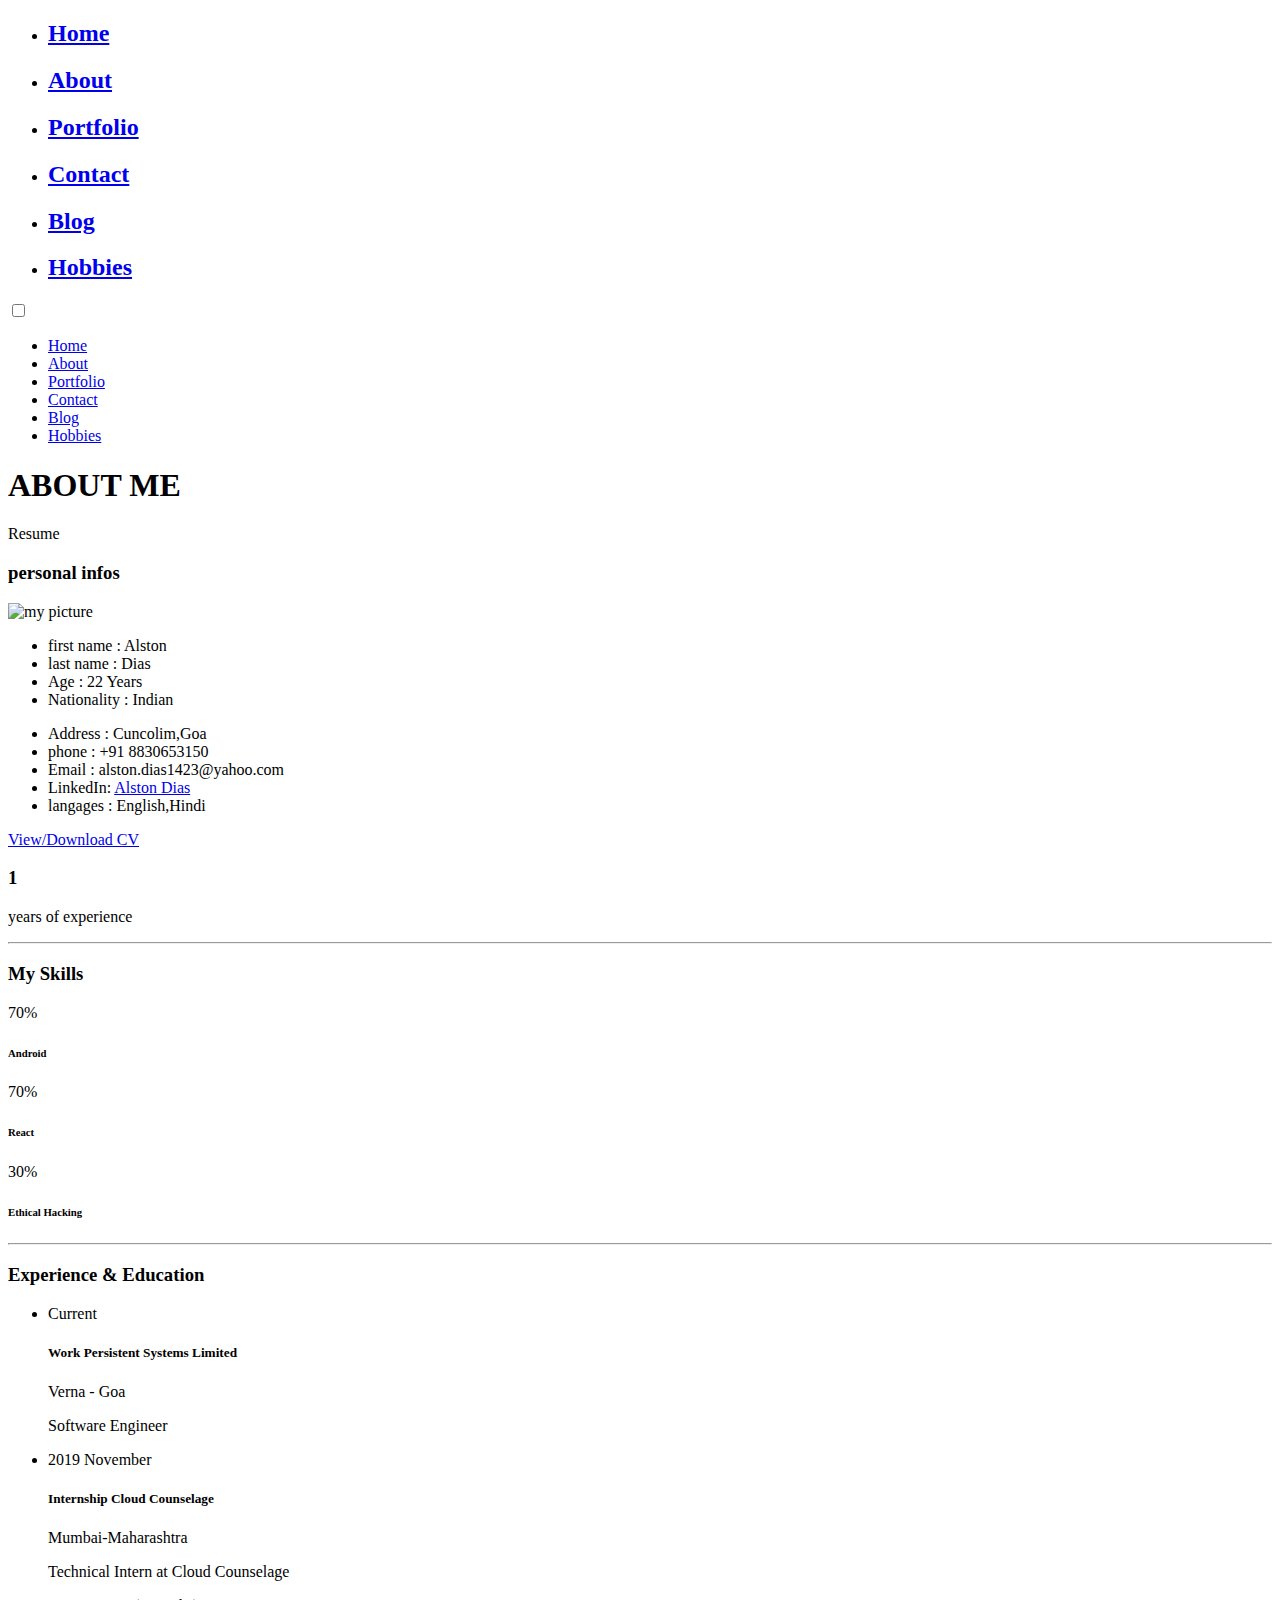
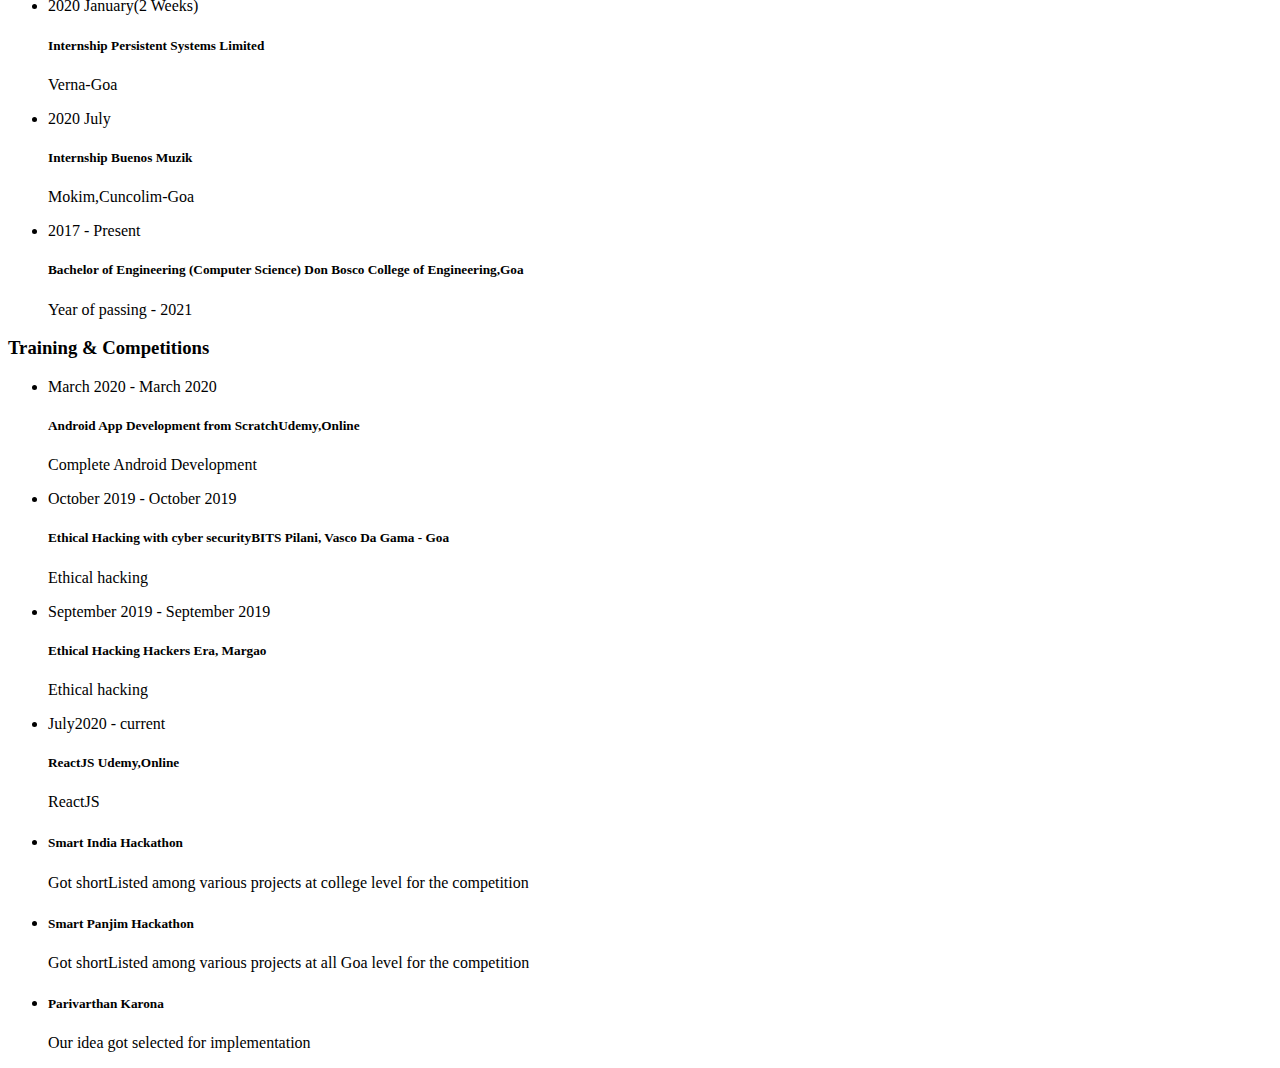
==== about.html @ 5e0dc6e3 "Updated current work portfolio" ====
<!DOCTYPE html>
<html lang="en">

<head>
    <meta charset="utf-8">
    <title>About - Alstons Personal Portfolio</title>
    <meta name="viewport" content="width=device-width, initial-scale=1">

    <!-- Template Google Fonts -->
    <link href="https://fonts.googleapis.com/css?family=Poppins:400,400i,500,500i,600,600i,700,700i,800,800i,900,900i" rel="stylesheet">
    <link href="https://fonts.googleapis.com/css?family=Open+Sans:300,400,400i,600,600i,700" rel="stylesheet">

    <!-- Template CSS Files -->
    <link href="css/bootstrap.min.css" rel="stylesheet">
    <link href="css/preloader.min.css" rel="stylesheet">
    <link href="css/circle.css" rel="stylesheet">
    <link href="css/font-awesome.min.css" rel="stylesheet">
    <link href="css/fm.revealator.jquery.min.css" rel="stylesheet">
    <link href="css/style.css" rel="stylesheet">

    <!-- CSS Skin File -->
    <link href="css/skins/red.css" rel="stylesheet">

    <!-- Modernizr JS File -->
    <script src="js/modernizr.custom.js"></script>
</head>

<body class="about">
<!-- Header Starts -->
<header class="header" id="navbar-collapse-toggle">
    <!-- Fixed Navigation Starts -->
    <ul class="icon-menu d-none d-lg-block revealator-slideup revealator-once revealator-delay1">
        <li class="icon-box">
            <i class="fa fa-home"></i>
            <a href="index.html">
                <h2>Home</h2>
            </a>
        </li>
        <li class="icon-box active">
            <i class="fa fa-user"></i>
            <a href="about.html">
                <h2>About</h2>
            </a>
        </li>
        <li class="icon-box">
            <i class="fa fa-briefcase"></i>
            <a href="portfolio.html">
                <h2>Portfolio</h2>
            </a>
        </li>
        <li class="icon-box">
            <i class="fa fa-envelope-open"></i>
            <a href="contact.html">
                <h2>Contact</h2>
            </a>
        </li>
        <li class="icon-box">
            <i class="fa fa-comments"></i>
            <a href="blog.html">
                <h2>Blog</h2>
            </a>
        </li>
        <li class="icon-box">
            <i class="fa fa-map-marker"></i>
            <a href="Hobbies.html">
                <h2>Hobbies</h2>
            </a>
        </li>
    </ul>
    <!-- Fixed Navigation Ends -->
    <!-- Mobile Menu Starts -->
    <nav role="navigation" class="d-block d-lg-none">
        <div id="menuToggle">
            <input type="checkbox" />
            <span></span>
            <span></span>
            <span></span>
            <ul class="list-unstyled" id="menu">
                <li><a href="index.html"><i class="fa fa-home"></i><span>Home</span></a></li>
                <li class="active"><a href="about.html"><i class="fa fa-user"></i><span>About</span></a></li>
                <li><a href="portfolio.html"><i class="fa fa-folder-open"></i><span>Portfolio</span></a></li>
                <li><a href="contact.html"><i class="fa fa-envelope-open"></i><span>Contact</span></a></li>
                <li><a href="blog.html"><i class="fa fa-comments"></i><span>Blog</span></a></li>
                <li><a href="Hobbies.html"><i class="fa fa-comments"></i><span>Hobbies</span></a></li>
            </ul>
        </div>
    </nav>
    <!-- Mobile Menu Ends -->
</header>
<!-- Header Ends -->
<!-- Page Title Starts -->
<section class="title-section text-left text-sm-center revealator-slideup revealator-once revealator-delay1">
    <h1>ABOUT <span>ME</span></h1>
    <span class="title-bg">Resume</span>
</section>
<!-- Page Title Ends -->
<!-- Main Content Starts -->
<section class="main-content revealator-slideup revealator-once revealator-delay1">
    <div class="container">
        <div class="row">
            <!-- Personal Info Starts -->
            <div class="col-12 col-lg-5 col-xl-6">
                <div class="row">
                    <div class="col-12">
                        <h3 class="text-uppercase custom-title mb-0 ft-wt-600">personal infos</h3>
                    </div>
                    <div class="col-12 d-block d-sm-none">
                        <img src="img/1.JPG" class="img-fluid main-img-mobile" alt="my picture" />
                    </div>
                    <div class="col-6">
                        <ul class="about-list list-unstyled open-sans-font">
                            <li> <span class="title">first name :</span> <span class="value d-block d-sm-inline-block d-lg-block d-xl-inline-block">Alston</span> </li>
                            <li> <span class="title">last name :</span> <span class="value d-block d-sm-inline-block d-lg-block d-xl-inline-block">Dias</span> </li>
                            <li> <span class="title">Age :</span> <span class="value d-block d-sm-inline-block d-lg-block d-xl-inline-block">22 Years</span> </li>
                            <li> <span class="title">Nationality :</span> <span class="value d-block d-sm-inline-block d-lg-block d-xl-inline-block">Indian</span> </li>
                        </ul>
                    </div>
                    <div class="col-6">
                        <ul class="about-list list-unstyled open-sans-font">
                            <li> <span class="title">Address :</span> <span class="value d-block d-sm-inline-block d-lg-block d-xl-inline-block">Cuncolim,Goa</span> </li>
                            <li> <span class="title">phone :</span> <span class="value d-block d-sm-inline-block d-lg-block d-xl-inline-block">+91 8830653150</span> </li>
                            <li> <span class="title">Email :</span> <span class="value d-block d-sm-inline-block d-lg-block d-xl-inline-block">alston.dias1423@yahoo.com</span> </li>
                            <li> <span class="title">LinkedIn:</span> <span class="value d-block d-sm-inline-block d-lg-block d-xl-inline-block"><a href="https://www.linkedin.com/in/alston-dias-alstar/">Alston Dias</a> </span></li>
                            <li> <span class="title">langages :</span> <span class="value d-block d-sm-inline-block d-lg-block d-xl-inline-block">English,Hindi</span> </li>
                        </ul>
                    </div>
                    <div class="col-12 mt-3">
                        <a href="download/resume.pdf" class="btn btn-download">View/Download CV</a>
                    </div>
                </div>
            </div>
            <!-- Personal Info Ends -->
            <!-- Boxes Starts -->
            <div class="col-12 col-lg-7 col-xl-6 mt-5 mt-lg-0">
                <div class="row">
                    <div class="col-6">
                        <div class="box-stats with-margin">
                            <h3 class="poppins-font position-relative">1</h3>
                            <p class="open-sans-font m-0 position-relative text-uppercase">years of <span class="d-block">experience</span></p>
                        </div>
                    </div>
                </div>
            </div>
            <!-- Boxes Ends -->
        </div>
        <hr class="separator">
        <!-- Skills Starts -->
        <div class="row">
            <div class="col-12">
                <h3 class="text-uppercase pb-4 pb-sm-5 mb-3 mb-sm-0 text-left text-sm-center custom-title ft-wt-600">My Skills</h3>
            </div>
            <div class="col-6 col-md-3 mb-3 mb-sm-5">
                <div class="c100 p70">
                    <span>70%</span>
                    <div class="slice">
                        <div class="bar"></div>
                        <div class="fill"></div>
                    </div>
                </div>
                <h6 class="text-uppercase open-sans-font text-center mt-2 mt-sm-4">Android</h6>
            </div>
            <div class="col-6 col-md-3 mb-3 mb-sm-5">
                <div class="c100 p70">
                    <span>70%</span>
                    <div class="slice">
                        <div class="bar"></div>
                        <div class="fill"></div>
                    </div>
                </div>
                <h6 class="text-uppercase open-sans-font text-center mt-2 mt-sm-4">React</h6>
            </div>
            <div class="col-6 col-md-3 mb-3 mb-sm-5">
                <div class="c100 p30">
                    <span>30%</span>
                    <div class="slice">
                        <div class="bar"></div>
                        <div class="fill"></div>
                    </div>
                </div>
                <h6 class="text-uppercase open-sans-font text-center mt-2 mt-sm-4">Ethical Hacking</h6>
            </div>
        </div>
        <!-- Skills Ends -->
        <hr class="separator mt-1">
        <!-- Experience & Education Starts -->
        <div class="row">
            <div class="col-12">
                <h3 class="text-uppercase pb-5 mb-0 text-left text-sm-center custom-title ft-wt-600">Experience <span>&</span> Education</h3>
            </div>
            <div class="col-lg-6 m-15px-tb">
                <div class="resume-box">
                    <ul>
                        <li>
                            <div class="icon">
                                <i class="fa fa-briefcase"></i>
                            </div>
                            <span class="time open-sans-font text-uppercase">Current</span>
                            <h5 class="poppins-font text-uppercase">Work <span class="place open-sans-font">Persistent Systems Limited</span></h5>
                            <p class="open-sans-font">Verna - Goa</p>
                            <p class="open-sans-font">Software Engineer</p>
                        </li>

                        <li>
                            <div class="icon">
                                <i class="fa fa-briefcase"></i>
                            </div>
                            <span class="time open-sans-font text-uppercase">2019 November</span>
                            <h5 class="poppins-font text-uppercase">Internship <span class="place open-sans-font">Cloud Counselage</span></h5>
                            <p class="open-sans-font">Mumbai-Maharashtra</p>
                            <p class="open-sans-font">Technical Intern at Cloud Counselage </p>
                        </li>

                        <li>
                            <div class="icon">
                                <i class="fa fa-briefcase"></i>
                            </div>
                            <span class="time open-sans-font text-uppercase">2020 January(2 Weeks)</span>
                            <h5 class="poppins-font text-uppercase">Internship <span class="place open-sans-font">Persistent Systems Limited</span></h5>
                            <p class="open-sans-font">Verna-Goa</p>
                        </li>

                        <li>
                            <div class="icon">
                                <i class="fa fa-briefcase"></i>
                            </div>
                            <span class="time open-sans-font text-uppercase">2020 July</span>
                            <h5 class="poppins-font text-uppercase">Internship <span class="place open-sans-font">Buenos Muzik</span></h5>
                            <p class="open-sans-font">Mokim,Cuncolim-Goa</p>
                        </li>
                    </ul>
                </div>
            </div>
            <div class="col-lg-6 m-15px-tb">
                <div class="resume-box">
                    <ul>
                        <li>
                            <div class="icon">
                                <i class="fa fa-graduation-cap"></i>
                            </div>
                            <span class="time open-sans-font text-uppercase">2017 - Present</span>
                            <h5 class="poppins-font text-uppercase">Bachelor of Engineering (Computer Science) <span class="place open-sans-font">Don Bosco College of Engineering,Goa</span></h5>
                            <p class="open-sans-font">Year of passing - 2021</p>
                        </li>
                    </ul>
                </div>
            </div>
        </div>
        <!-- Experience & Education Ends -->
             <!-- Training & Competion starts -->
             <div class="row">
                <div class="col-12">
                    <h3 class="text-uppercase pb-5 mb-0 text-left text-sm-center custom-title ft-wt-600">Training <span>&</span> Competitions</h3>
                </div>
                <div class="col-lg-6 m-15px-tb">
                    <div class="resume-box">
                        <ul>
                            <li>
                                <div class="icon">
                                    <i class="fa fa-graduation-cap"></i>
                                </div>
                                <span class="time open-sans-font text-uppercase">March 2020 - March 2020</span>
                                <h5 class="poppins-font text-uppercase">Android App Development from Scratch<span class="place open-sans-font">Udemy,Online</span></h5>
                                <p class="open-sans-font">Complete Android Development </p>
                            </li>

                            <li>
                                <div class="icon">
                                    <i class="fa fa-graduation-cap"></i>
                                </div>
                                <span class="time open-sans-font text-uppercase">October 2019 - October 2019</span>
                                <h5 class="poppins-font text-uppercase">Ethical Hacking with cyber security<span class="place open-sans-font">BITS Pilani, Vasco Da Gama - Goa</span></h5>
                                <p class="open-sans-font">Ethical hacking  </p>
                            </li>

                            <li>
                                <div class="icon">
                                    <i class="fa fa-graduation-cap"></i>
                                </div>
                                <span class="time open-sans-font text-uppercase">September 2019 - September 2019</span>
                                <h5 class="poppins-font text-uppercase">Ethical Hacking <span class="place open-sans-font">Hackers Era, Margao</span></h5>
                                <p class="open-sans-font">Ethical hacking  </p>
                            </li>

                            <li>
                                <div class="icon">
                                    <i class="fa fa-graduation-cap"></i>
                                </div>
                                <span class="time open-sans-font text-uppercase">July2020 - current</span>
                                <h5 class="poppins-font text-uppercase">ReactJS <span class="place open-sans-font">Udemy,Online</span></h5>
                                <p class="open-sans-font">ReactJS</p>
                            </li>
                        </ul>
                    </div>
                </div>
                <div class="col-lg-6 m-15px-tb">
                    <div class="resume-box">
                        <ul>
                            <li>
                                <div class="icon">
                                    <i class="fa fa-briefcase"></i>
                                </div>
                                <h5 class="poppins-font text-uppercase">Smart India Hackathon </h5>
                                <p class="open-sans-font">Got shortListed among various projects at college level for the competition</p>
                            </li>

                            <li>
                                <div class="icon">
                                    <i class="fa fa-briefcase"></i>
                                </div>
                                <h5 class="poppins-font text-uppercase">Smart Panjim Hackathon </h5>
                                <p class="open-sans-font">Got shortListed among various projects at all Goa level for the competition</p>
                            </li>
                            <li>
                                <div class="icon">
                                    <i class="fa fa-briefcase"></i>
                                </div>
                                <h5 class="poppins-font text-uppercase">Parivarthan Karona </h5>
                                <p class="open-sans-font">Our idea got selected for implementation  </p>
                            </li>
                        </ul>
                    </div>
                </div>
            </div>
            <!-- Training & Competion ends  Ends -->
    </div>
</section>
<!-- Main Content Ends -->

<!-- Template JS Files -->
<script src="js/jquery-3.5.0.min.js"></script>
<script src="js/preloader.min.js"></script>
<script src="js/fm.revealator.jquery.min.js"></script>
<script src="js/imagesloaded.pkgd.min.js"></script>
<script src="js/masonry.pkgd.min.js"></script>
<script src="js/classie.js"></script>
<script src="js/cbpGridGallery.js"></script>
<script src="js/jquery.hoverdir.js"></script>
<script src="js/popper.min.js"></script>
<script src="js/bootstrap.js"></script>
<script src="js/custom.js"></script>

</body>

</html>
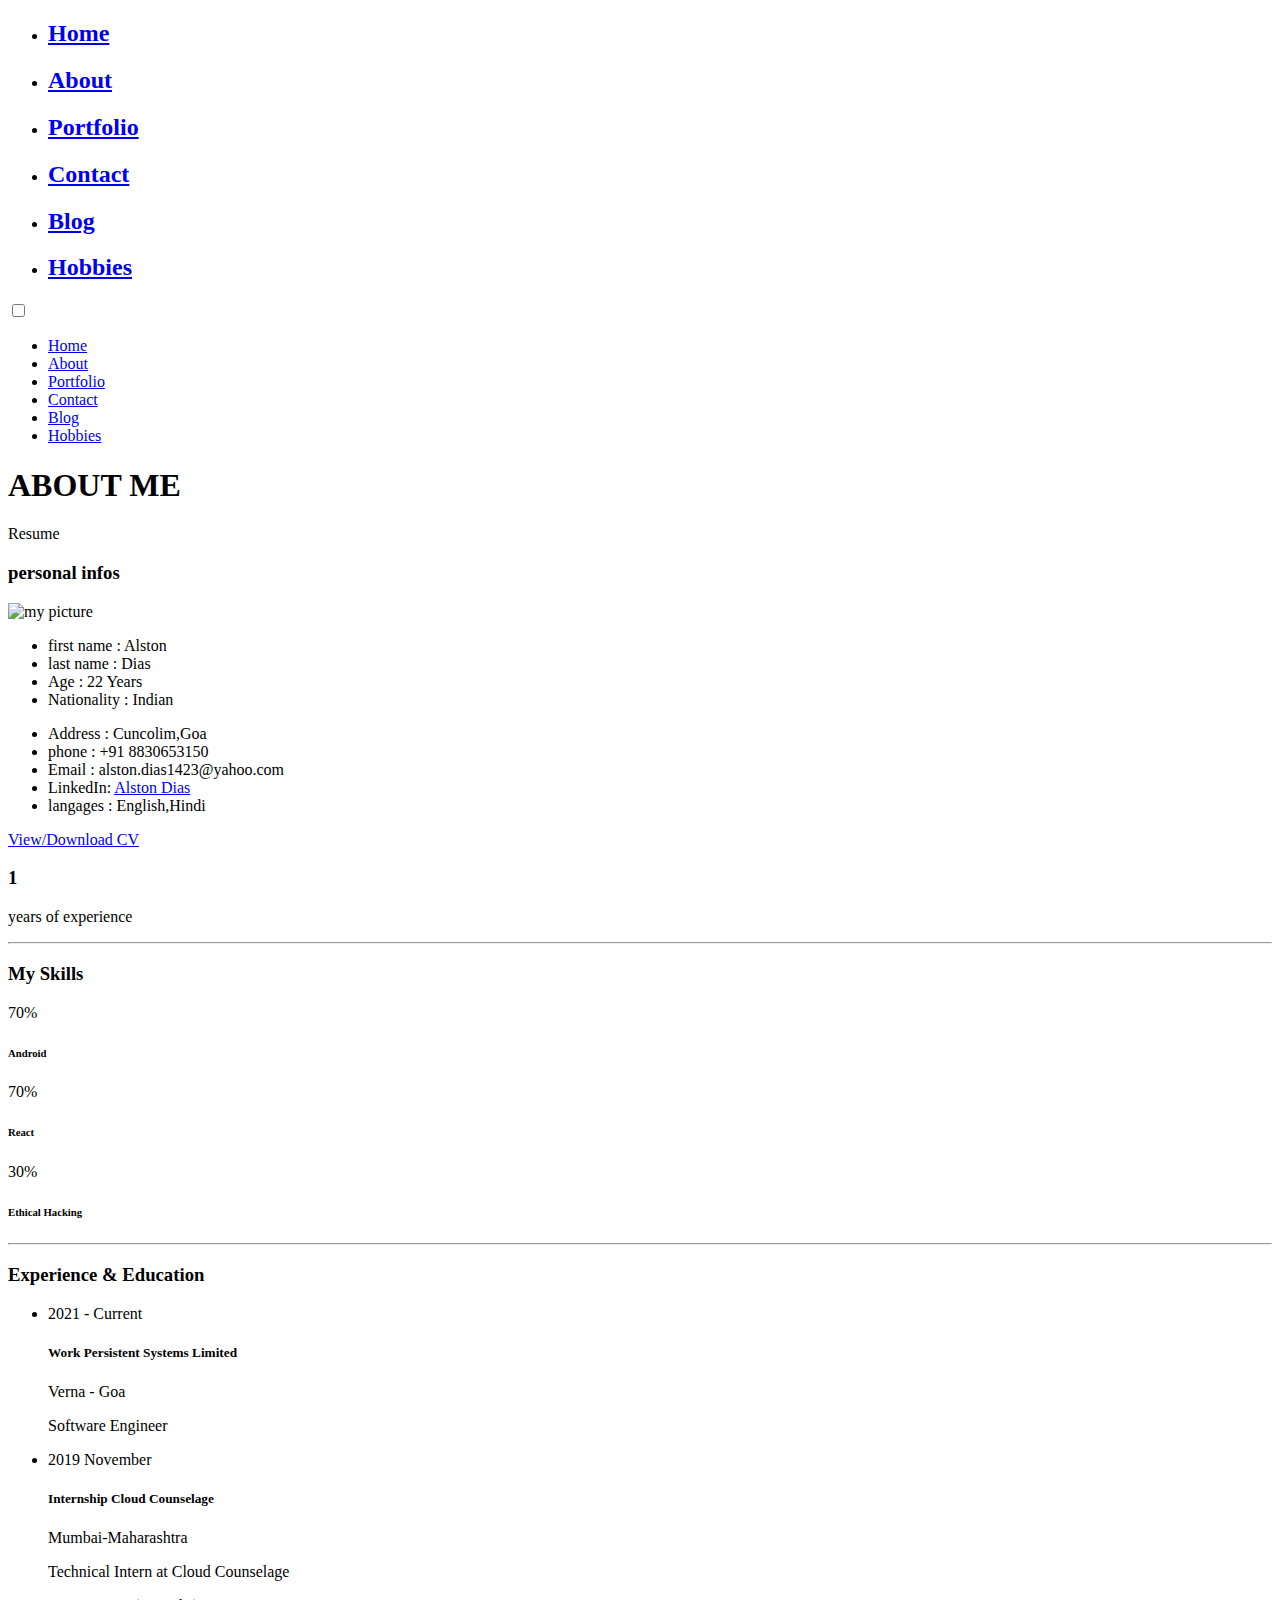
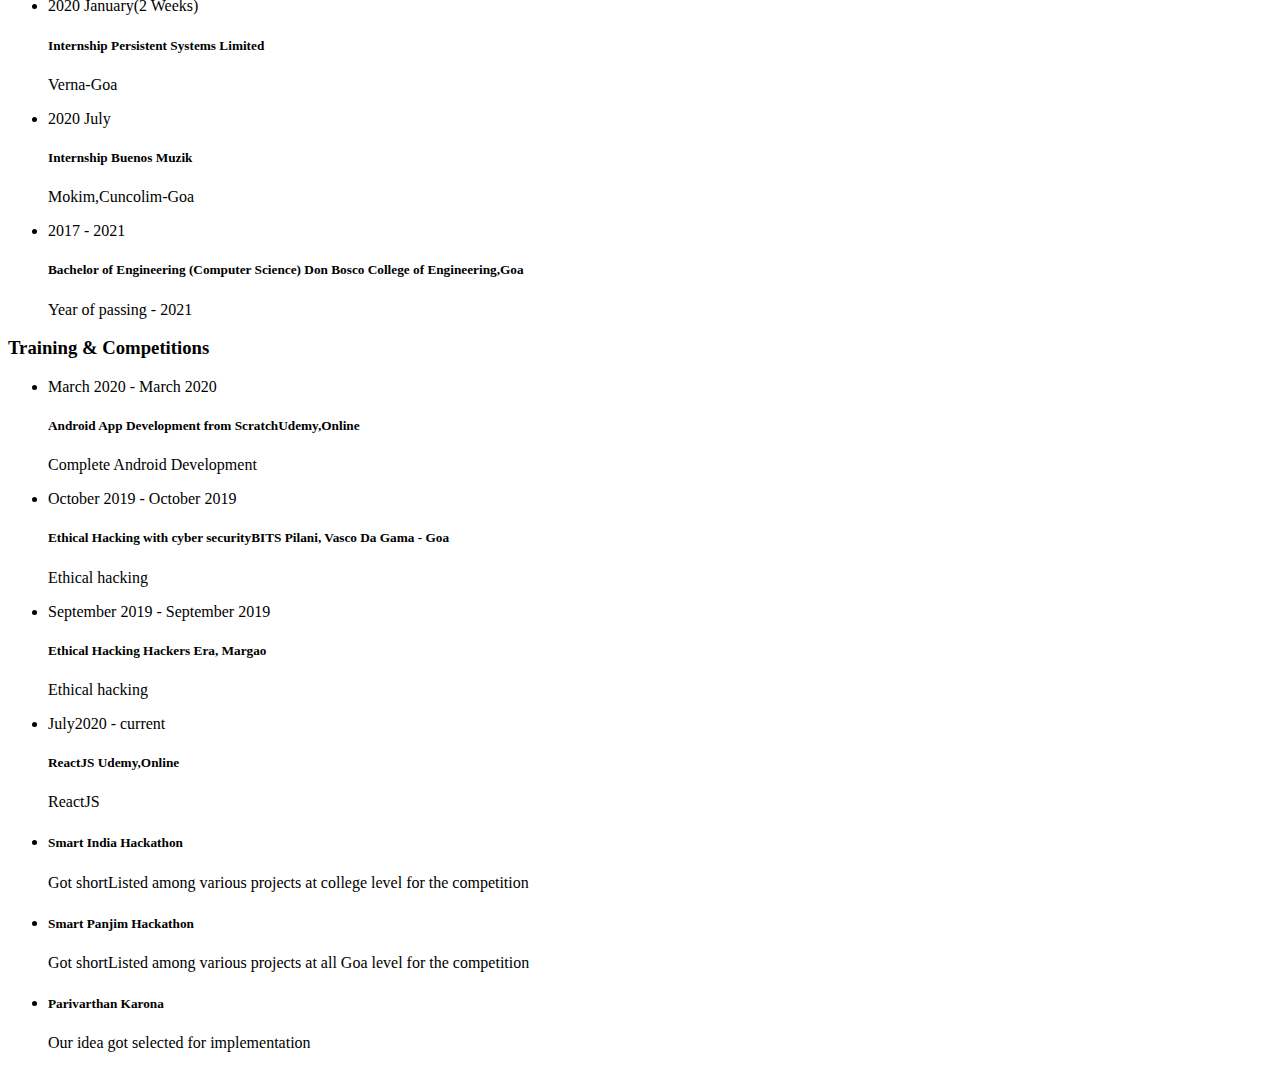
==== commit 1b3c35cb: "small changes" ====
--- a/about.html
+++ b/about.html
@@ -194,7 +194,7 @@
                             <div class="icon">
                                 <i class="fa fa-briefcase"></i>
                             </div>
-                            <span class="time open-sans-font text-uppercase">Current</span>
+                            <span class="time open-sans-font text-uppercase">2021 - Current</span>
                             <h5 class="poppins-font text-uppercase">Work <span class="place open-sans-font">Persistent Systems Limited</span></h5>
                             <p class="open-sans-font">Verna - Goa</p>
                             <p class="open-sans-font">Software Engineer</p>
@@ -237,7 +237,7 @@
                             <div class="icon">
                                 <i class="fa fa-graduation-cap"></i>
                             </div>
-                            <span class="time open-sans-font text-uppercase">2017 - Present</span>
+                            <span class="time open-sans-font text-uppercase">2017 - 2021</span>
                             <h5 class="poppins-font text-uppercase">Bachelor of Engineering (Computer Science) <span class="place open-sans-font">Don Bosco College of Engineering,Goa</span></h5>
                             <p class="open-sans-font">Year of passing - 2021</p>
                         </li>
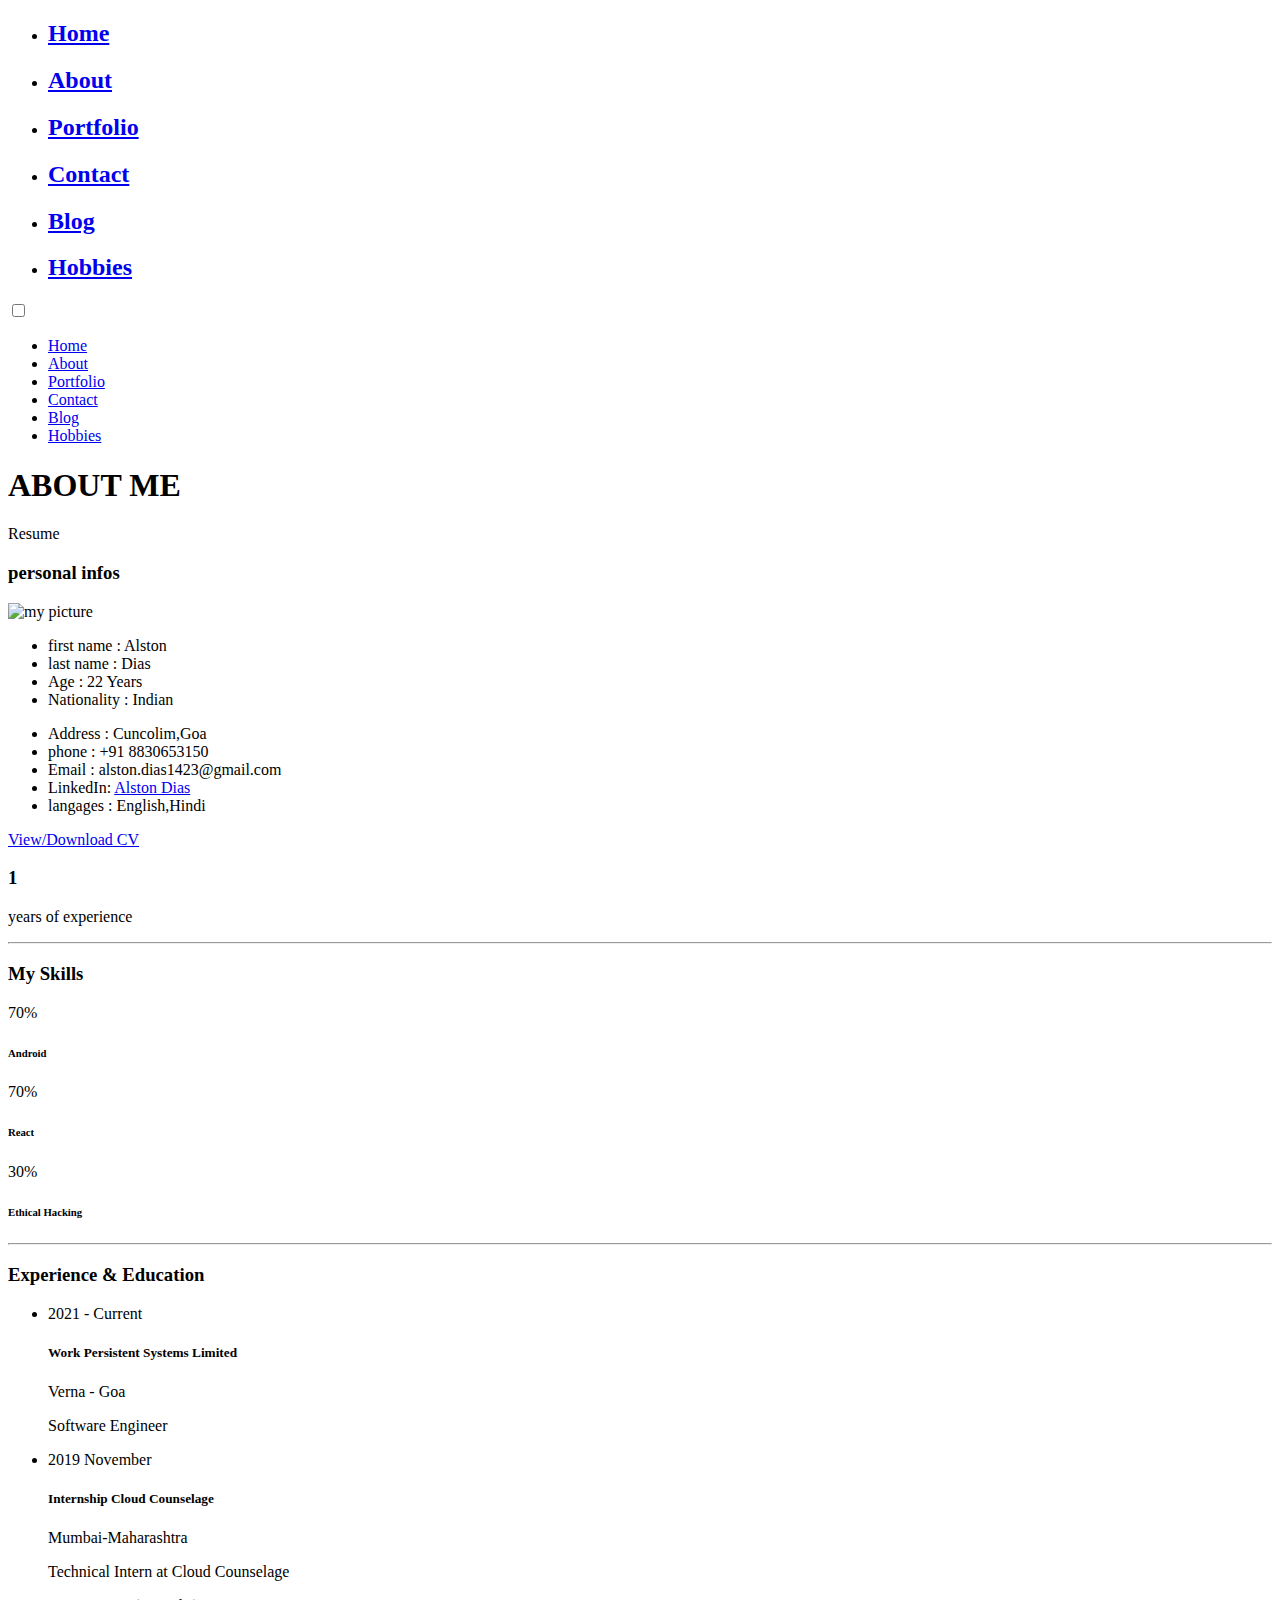
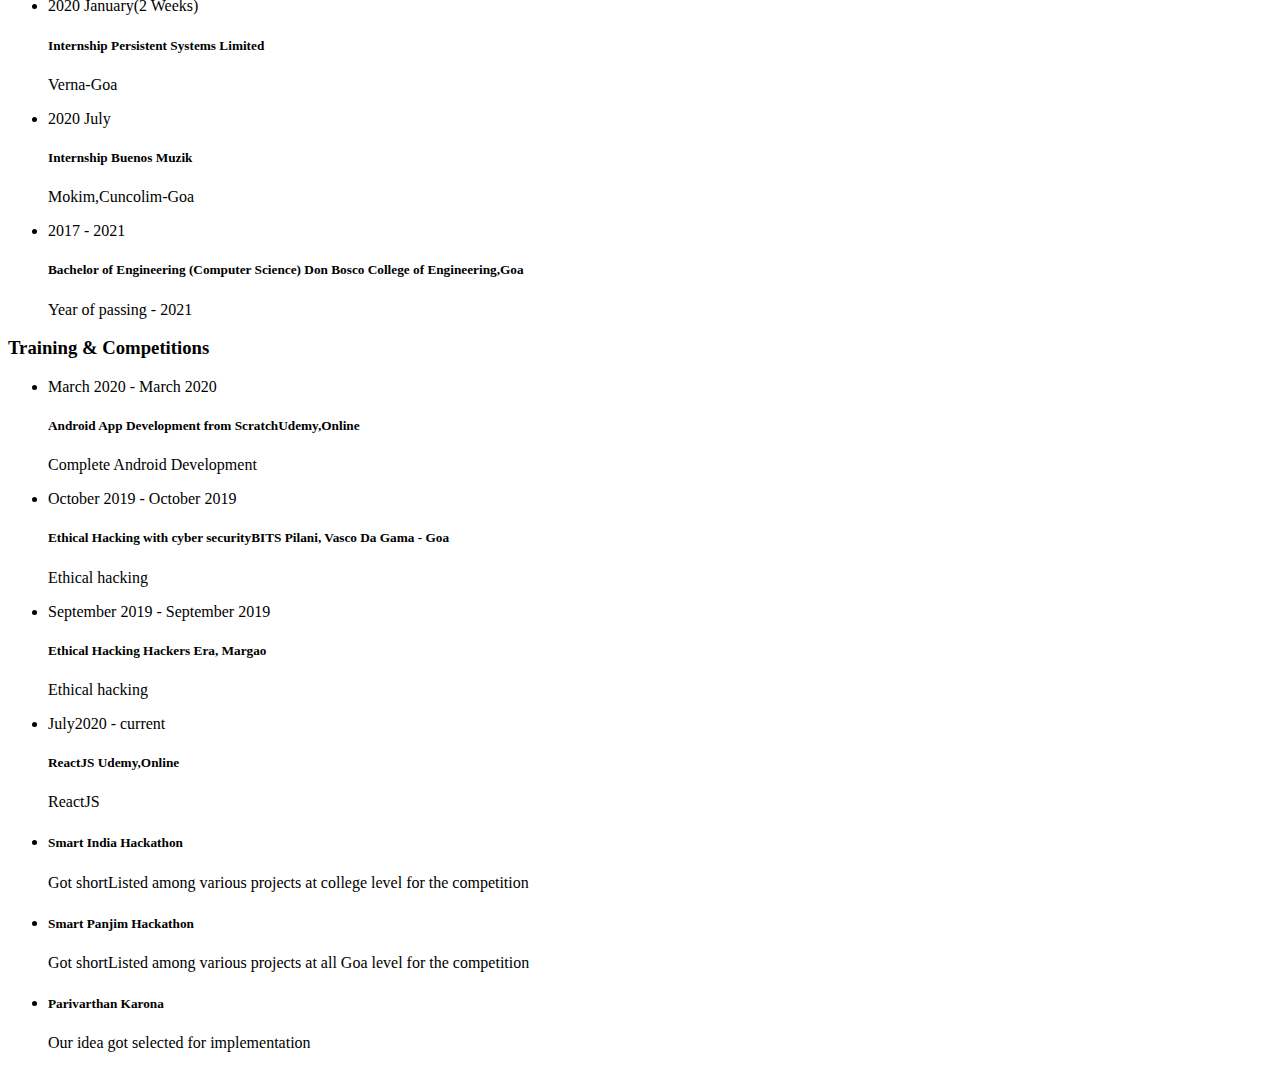
==== commit 46702379: "Updated email address" ====
--- a/about.html
+++ b/about.html
@@ -119,7 +119,7 @@
                         <ul class="about-list list-unstyled open-sans-font">
                             <li> <span class="title">Address :</span> <span class="value d-block d-sm-inline-block d-lg-block d-xl-inline-block">Cuncolim,Goa</span> </li>
                             <li> <span class="title">phone :</span> <span class="value d-block d-sm-inline-block d-lg-block d-xl-inline-block">+91 8830653150</span> </li>
-                            <li> <span class="title">Email :</span> <span class="value d-block d-sm-inline-block d-lg-block d-xl-inline-block">alston.dias1423@yahoo.com</span> </li>
+                            <li> <span class="title">Email :</span> <span class="value d-block d-sm-inline-block d-lg-block d-xl-inline-block">alston.dias1423@gmail.com</span> </li>
                             <li> <span class="title">LinkedIn:</span> <span class="value d-block d-sm-inline-block d-lg-block d-xl-inline-block"><a href="https://www.linkedin.com/in/alston-dias-alstar/">Alston Dias</a> </span></li>
                             <li> <span class="title">langages :</span> <span class="value d-block d-sm-inline-block d-lg-block d-xl-inline-block">English,Hindi</span> </li>
                         </ul>
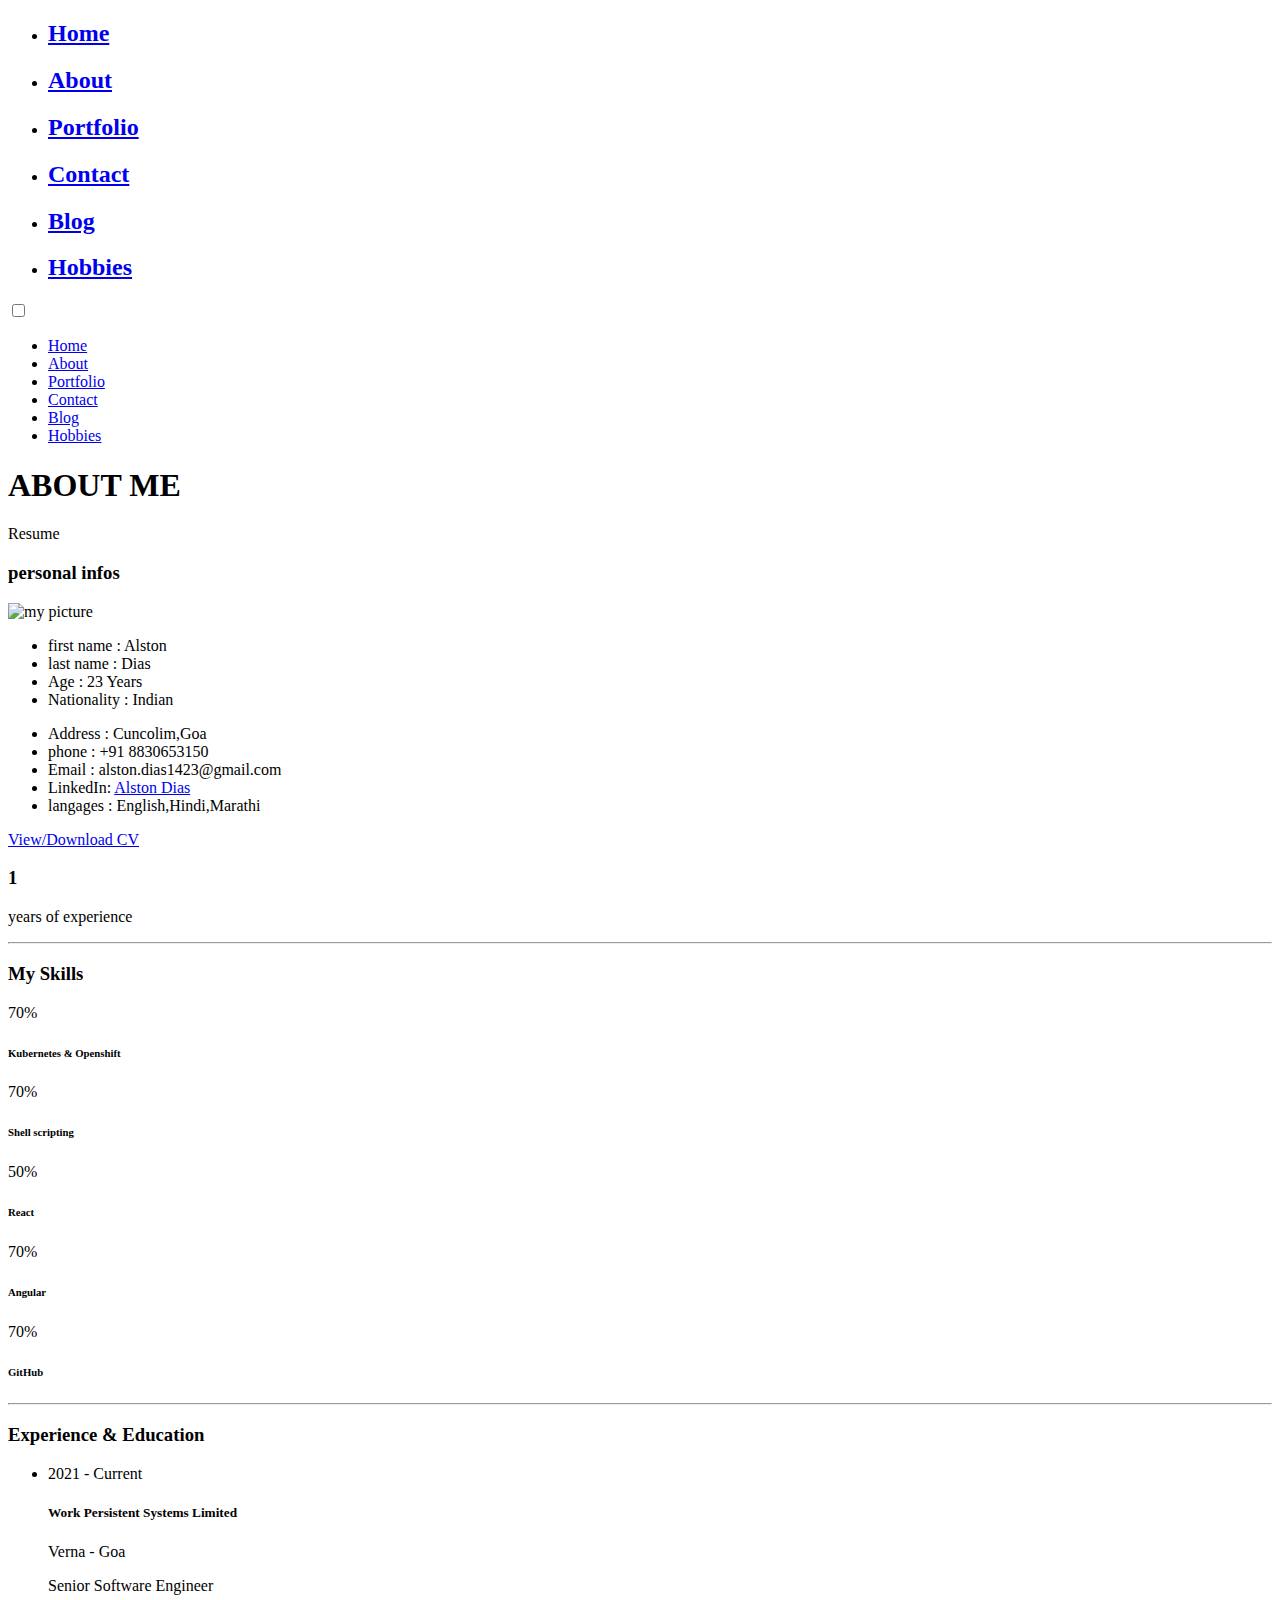
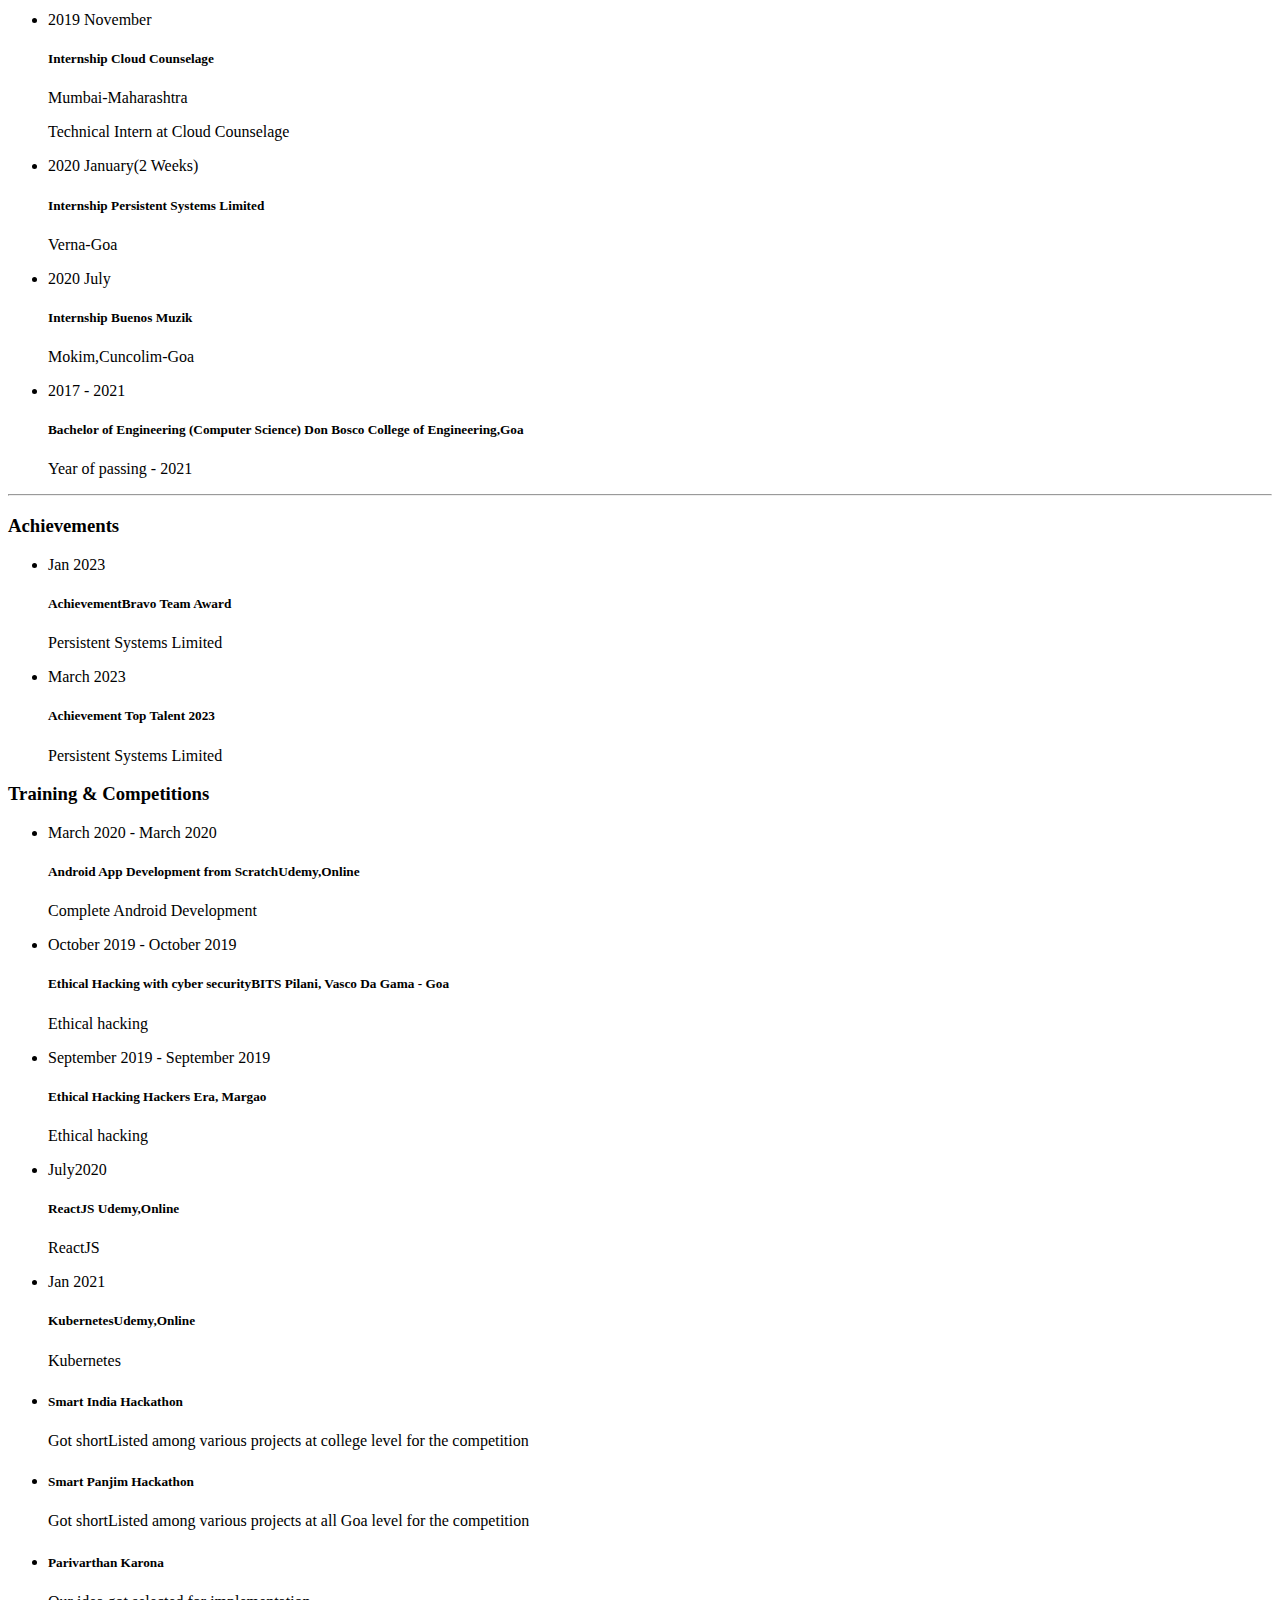
==== commit 7ed708e3: "updated about.html" ====
--- a/about.html
+++ b/about.html
@@ -111,7 +111,7 @@
                         <ul class="about-list list-unstyled open-sans-font">
                             <li> <span class="title">first name :</span> <span class="value d-block d-sm-inline-block d-lg-block d-xl-inline-block">Alston</span> </li>
                             <li> <span class="title">last name :</span> <span class="value d-block d-sm-inline-block d-lg-block d-xl-inline-block">Dias</span> </li>
-                            <li> <span class="title">Age :</span> <span class="value d-block d-sm-inline-block d-lg-block d-xl-inline-block">22 Years</span> </li>
+                            <li> <span class="title">Age :</span> <span class="value d-block d-sm-inline-block d-lg-block d-xl-inline-block">23 Years</span> </li>
                             <li> <span class="title">Nationality :</span> <span class="value d-block d-sm-inline-block d-lg-block d-xl-inline-block">Indian</span> </li>
                         </ul>
                     </div>
@@ -121,7 +121,7 @@
                             <li> <span class="title">phone :</span> <span class="value d-block d-sm-inline-block d-lg-block d-xl-inline-block">+91 8830653150</span> </li>
                             <li> <span class="title">Email :</span> <span class="value d-block d-sm-inline-block d-lg-block d-xl-inline-block">alston.dias1423@gmail.com</span> </li>
                             <li> <span class="title">LinkedIn:</span> <span class="value d-block d-sm-inline-block d-lg-block d-xl-inline-block"><a href="https://www.linkedin.com/in/alston-dias-alstar/">Alston Dias</a> </span></li>
-                            <li> <span class="title">langages :</span> <span class="value d-block d-sm-inline-block d-lg-block d-xl-inline-block">English,Hindi</span> </li>
+                            <li> <span class="title">langages :</span> <span class="value d-block d-sm-inline-block d-lg-block d-xl-inline-block">English,Hindi,Marathi</span> </li>
                         </ul>
                     </div>
                     <div class="col-12 mt-3">
@@ -157,7 +157,7 @@
                         <div class="fill"></div>
                     </div>
                 </div>
-                <h6 class="text-uppercase open-sans-font text-center mt-2 mt-sm-4">Android</h6>
+                <h6 class="text-uppercase open-sans-font text-center mt-2 mt-sm-4">Kubernetes & Openshift</h6>
             </div>
             <div class="col-6 col-md-3 mb-3 mb-sm-5">
                 <div class="c100 p70">
@@ -167,17 +167,37 @@
                         <div class="fill"></div>
                     </div>
                 </div>
-                <h6 class="text-uppercase open-sans-font text-center mt-2 mt-sm-4">React</h6>
+                <h6 class="text-uppercase open-sans-font text-center mt-2 mt-sm-4">Shell scripting</h6>
             </div>
             <div class="col-6 col-md-3 mb-3 mb-sm-5">
-                <div class="c100 p30">
-                    <span>30%</span>
+                <div class="c100 p50">
+                    <span>50%</span>
                     <div class="slice">
                         <div class="bar"></div>
                         <div class="fill"></div>
                     </div>
                 </div>
-                <h6 class="text-uppercase open-sans-font text-center mt-2 mt-sm-4">Ethical Hacking</h6>
+                <h6 class="text-uppercase open-sans-font text-center mt-2 mt-sm-4">React</h6>
+            </div>
+            <div class="col-6 col-md-3 mb-3 mb-sm-5">
+                <div class="c100 p70">
+                    <span>70%</span>
+                    <div class="slice">
+                        <div class="bar"></div>
+                        <div class="fill"></div>
+                    </div>
+                </div>
+                <h6 class="text-uppercase open-sans-font text-center mt-2 mt-sm-4">Angular</h6>
+            </div>
+            <div class="col-6 col-md-3 mb-3 mb-sm-5">
+                <div class="c100 p70">
+                    <span>70%</span>
+                    <div class="slice">
+                        <div class="bar"></div>
+                        <div class="fill"></div>
+                    </div>
+                </div>
+                <h6 class="text-uppercase open-sans-font text-center mt-2 mt-sm-4">GitHub</h6>
             </div>
         </div>
         <!-- Skills Ends -->
@@ -197,7 +217,7 @@
                             <span class="time open-sans-font text-uppercase">2021 - Current</span>
                             <h5 class="poppins-font text-uppercase">Work <span class="place open-sans-font">Persistent Systems Limited</span></h5>
                             <p class="open-sans-font">Verna - Goa</p>
-                            <p class="open-sans-font">Software Engineer</p>
+                            <p class="open-sans-font">Senior Software Engineer</p>
                         </li>
 
                         <li>
@@ -246,6 +266,37 @@
             </div>
         </div>
         <!-- Experience & Education Ends -->
+        <hr class="separator mt-1">
+        <!-- Achievements Starts -->
+        <div class="row">
+            <div class="col-12">
+                <h3 class="text-uppercase pb-5 mb-0 text-left text-sm-center custom-title ft-wt-600">Achievements</h3>
+            </div>
+            <div class="col-lg-6 m-15px-tb">
+                <div class="resume-box">
+                    <ul>
+                        <li>
+                            <div class="icon">
+                                <i class="fa fa-star"></i>
+                            </div>
+                            <span class="time open-sans-font text-uppercase">Jan 2023</span>
+                            <h5 class="poppins-font text-uppercase">Achievement<span class="place open-sans-font">Bravo Team Award</span></h5>
+                            <p class="open-sans-font">Persistent Systems Limited</p>
+                        </li>
+
+                        <li>
+                            <div class="icon">
+                                <i class="fa fa-star"></i>
+                            </div>
+                            <span class="time open-sans-font text-uppercase">March 2023</span>
+                            <h5 class="poppins-font text-uppercase">Achievement <span class="place open-sans-font">Top Talent 2023</span></h5>
+                            <p class="open-sans-font">Persistent Systems Limited</p>
+                        </li>
+                    </ul>
+                </div>
+            </div>
+        </div>
+        <!-- Achievements Ends -->
              <!-- Training & Competion starts -->
              <div class="row">
                 <div class="col-12">
@@ -280,14 +331,21 @@
                                 <h5 class="poppins-font text-uppercase">Ethical Hacking <span class="place open-sans-font">Hackers Era, Margao</span></h5>
                                 <p class="open-sans-font">Ethical hacking  </p>
                             </li>
-
                             <li>
                                 <div class="icon">
                                     <i class="fa fa-graduation-cap"></i>
                                 </div>
-                                <span class="time open-sans-font text-uppercase">July2020 - current</span>
+                                <span class="time open-sans-font text-uppercase">July2020</span>
                                 <h5 class="poppins-font text-uppercase">ReactJS <span class="place open-sans-font">Udemy,Online</span></h5>
                                 <p class="open-sans-font">ReactJS</p>
+                            </li>
+                            <li>
+                                <div class="icon">
+                                    <i class="fa fa-graduation-cap"></i>
+                                </div>
+                                <span class="time open-sans-font text-uppercase">Jan 2021</span>
+                                <h5 class="poppins-font text-uppercase">Kubernetes<span class="place open-sans-font">Udemy,Online</span></h5>
+                                <p class="open-sans-font">Kubernetes</p>
                             </li>
                         </ul>
                     </div>
